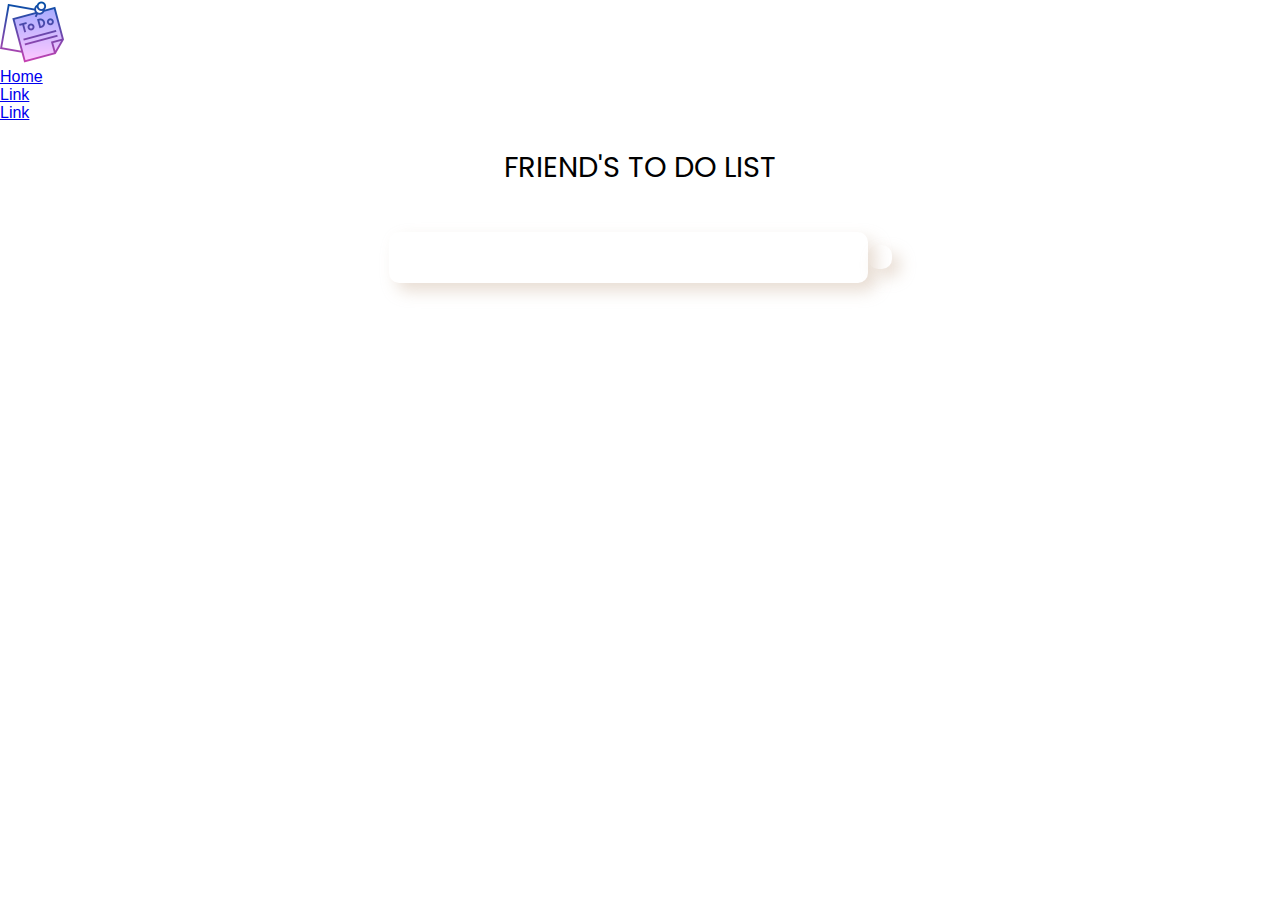
==== friends.html @ 04e4f80c "newone" ====
<!DOCTYPE html>
<html lang="en">
<head>
    <meta charset="UTF-8">
    <meta http-equiv="X-UA-Compatible" content="IE=edge">
    <meta name="viewport" content="width=device-width, initial-scale=1.0">
    <!--------------------------- Google Fonts ----------------------------------------->
    <link rel="preconnect" href="https://fonts.googleapis.com">
    <link rel="preconnect" href="https://fonts.gstatic.com" crossorigin>
    <link href="https://fonts.googleapis.com/css2?family=Montserrat+Alternates:ital,wght@0,100;0,200;0,300;0,400;0,500;0,600;1,200;1,400;1,500;1,600&family=Montserrat:ital,wght@0,100;0,200;0,300;0,400;0,500;0,600;0,700;0,800;1,300;1,400;1,500&family=Playfair+Display:wght@900&family=Poppins:ital,wght@0,100;0,200;0,300;0,400;0,500;0,600;0,700;0,800;0,900;1,100;1,200;1,300;1,400;1,500;1,600;1,700;1,800;1,900&family=Roboto:wght@300;400;500;700&display=swap" rel="stylesheet">
    <!--------------------------- Font Awesome ----------------------------------------->
    <link rel="stylesheet" href="https://cdnjs.cloudflare.com/ajax/libs/font-awesome/5.12.1/css/all.min.css" integrity="sha512-9BwLAVqqt6oFdXohPLuNHxhx36BVj5uGSGmizkmGkgl3uMSgNalKc/smum+GJU/TTP0jy0+ruwC3xNAk3F759A==" crossorigin="anonymous" referrerpolicy="no-referrer" />
    <!--------------------------- Bootstrap ----------------------------------------->
    <link href="https://cdn.jsdelivr.net/npm/bootstrap@5.3.0-alpha1/dist/css/bootstrap.min.css" rel="stylesheet"
    integrity="sha384-GLhlTQ8iRABdZLl6O3oVMWSktQOp6b7In1Zl3/Jr59b6EGGoI1aFkw7cmDA6j6gD" crossorigin="anonymous">
    <!--------------------------- CSS ----------------------------------------->
    <link rel="stylesheet" href="./friends.css">
    <title>To Do List</title>
</head>
<body>

    <!--------------------------- Navbar ----------------------------------------->
    <nav class="navbar navbar-expand-lg navbar-light bg-dark">
        <!-- Container wrapper -->
        <div class="container-fluid">
           <img src="./images/sticky-note.png" width="5%" height="5%">
            <div class="collapse navbar-collapse" id="navbarCenteredExample">
                <ul class="navbar-nav mb-2 ">
                    <li class="nav-item ">
                        <a class="nav-link active text-white display-4" aria-current="page" href="#">Home</a>
                    </li>
                    <li class="nav-item">
                        <a class="nav-link text-white display-4" href="#">Link</a>
                    </li>
                    <li class="nav-item">
                        <a class="nav-link text-white display-4" href="#">Link</a>
                    </li>
            </div>
        </div>
    </nav>

    <!--------------------------- To Do List ----------------------------------------->
    <header>
        <h1>Friend's To Do List</h1>
    </header>
    <form>
        <input type="text" class="todo-input">
        <button class="todo-button" type="submit">
            <i class="fas fa-plus-square"></i>
        </button>
    </form>
    <div class="todo-container">
        <ul class="todo-list"></ul>
    </div>
    
    <!--------------------------- Bootstrap ----------------------------------------->
    <script src="./friends.js"></script>
    <script src="https://cdn.jsdelivr.net/npm/bootstrap@5.3.0-alpha1/dist/js/bootstrap.bundle.min.js"
    integrity="sha384-w76AqPfDkMBDXo30jS1Sgez6pr3x5MlQ1ZAGC+nuZB+EYdgRZgiwxhTBTkF7CXvN"
    crossorigin="anonymous"></script>
    <script src="https://cdn.jsdelivr.net/npm/@popperjs/core@2.11.6/dist/umd/popper.min.js"
    integrity="sha384-oBqDVmMz9ATKxIep9tiCxS/Z9fNfEXiDAYTujMAeBAsjFuCZSmKbSSUnQlmh/jp3"
    crossorigin="anonymous"></script>
    <script src="https://cdn.jsdelivr.net/npm/bootstrap@5.3.0-alpha1/dist/js/bootstrap.min.js"
    integrity="sha384-mQ93GR66B00ZXjt0YO5KlohRA5SY2XofN4zfuZxLkoj1gXtW8ANNCe9d5Y3eG5eD"
    crossorigin="anonymous"></script>
</body>
</html>
---- friends.css ----
/*==================== CSS variables ==================*/
:roots{
    --bg-color: #EBDBCE;
    --second-color: #702C2B;
    --primary-color: #DB9F95;
    --thrid-color: #C56869;
    --font-color: #140808;

}

*{
    margin: 0;
    padding: 0;
    box-sizing: border-box;
}

body{
    display: flex;
    flex-direction: column;
    font-family: 'Popppins', sans-serif;
    min-height: 100vh;
}

header h1{
    font-size: 1.8rem;
    font-weight: 400;
    text-transform: uppercase;
    font-family: 'Poppins', sans-serif;
}

header, 
form{
    min-height: 10vh;
    display: flex;
    justify-content: center;
    align-items: center;
}

form input, form button{
    padding: 0.5rem;
    font-size: 1.5rem;
    border: none;
    background: var(--bg-color);
    box-shadow: -8px -8px 16px rgba(255, 255, 255, 0.25), 8px 8px 16px rgba(222, 206, 192, 0.7);
    border-radius: 10px;
    
}

form button{
    padding: 12px;
    color: #140808;
    background: var(--bg-color);
    box-shadow: -8px -8px 16px rgba(255, 255, 255, 0.25), 8px 8px 16px rgba(222, 206, 192, 0.7);
    border-radius: 10px;
    color: #C56869;
    cursor: pointer;
    transition: all 0.3s ease;
}

form button:hover{
    background: #702C2B;
    color: #DB9F95;
}

.todo-container{
    display: flex;
    justify-content: center;
    align-items: center;
}

.todo-input{
    font-family: 'Poppins', sans-serif;
    font-size: 1.5rem;
}

.todo-List{
    min-width: 30%;
    list-style: none;
}

.todo{
    margin: 0.5rem;
    border-radius: 10px;
    background: linear-gradient(315deg, #fbeadc, #d4c5b9);
    box-shadow:  -7px -7px 14px #d6c7bb,
                7px 7px 14px #ffefe1;
    /*background: var(--bg-color);
    box-shadow: -8px -8px 16px rgba(255, 255, 255, 0.635), 8px 8px 16px rgba(222, 206, 192, 0.412);
    border-radius: 10px;
    color: #140808;*/
    font-size: 1.5rem;
    display: flex;
    justify-content: space-between;
    align-items: center;
}

.todo li{
    flex: 1;
    list-style: none;
}

.trash-btn, 
.complete-btn{
    background: #B80604;
    color: #EBDBCE;
    border: none;
    border-radius: 10px 10px 10px 10px;
    padding: 1rem;
    cursor: pointer;
    font-size: 1rem;
}

.complete-btn{
    background: #0B5904;
    border-radius: 10px 10px 10px 10px;
}

.todo-item{
    padding: 0.5rem;
    font-family: 'Poppins', sans-serif;
    color: #140808;
}

.fa-trash,
.fa-check {
    pointer-events: none;
}

.completed{
    text-decoration: line-through;
    opacity: 0.5;
}

.fall {
    transform: translateY(8rem) rotateZ(20deg);
    opacity: 0;
}
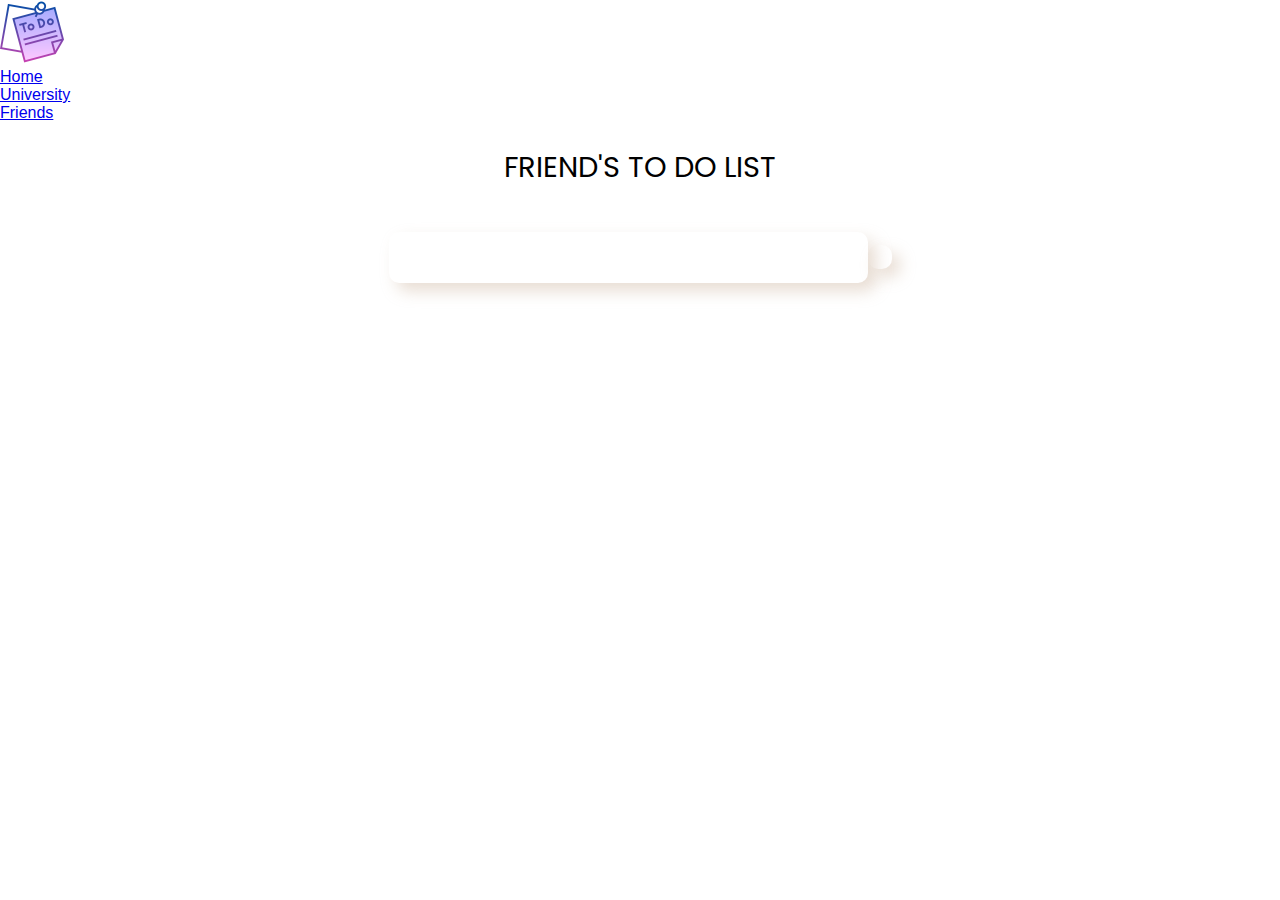
==== commit e11af4ba: "Merge branch 'ershia'" ====
--- a/friends.html
+++ b/friends.html
@@ -23,20 +23,26 @@
     <nav class="navbar navbar-expand-lg navbar-light bg-dark">
         <!-- Container wrapper -->
         <div class="container-fluid">
-           <img src="./images/sticky-note.png" width="5%" height="5%">
-            <div class="collapse navbar-collapse" id="navbarCenteredExample">
+           <img src="sticky-note.png" width="5%" height="5%">
+           
+  
+  
+            <div class="collapse navbar-collapse justify-content-center" id="navbarCenteredExample">
+  
                 <ul class="navbar-nav mb-2 ">
                     <li class="nav-item ">
                         <a class="nav-link active text-white display-4" aria-current="page" href="#">Home</a>
                     </li>
                     <li class="nav-item">
-                        <a class="nav-link text-white display-4" href="#">Link</a>
+                        <a class="nav-link text-white display-4" href="#">University</a>
                     </li>
                     <li class="nav-item">
-                        <a class="nav-link text-white display-4" href="#">Link</a>
+                        <a class="nav-link text-white display-4" href="#">Friends</a>
                     </li>
             </div>
+  
         </div>
+  
     </nav>
 
     <!--------------------------- To Do List ----------------------------------------->
--- a/friends.css
+++ b/friends.css
@@ -81,13 +81,10 @@
 .todo{
     margin: 0.5rem;
     border-radius: 10px;
-    background: linear-gradient(315deg, #fbeadc, #d4c5b9);
-    box-shadow:  -7px -7px 14px #d6c7bb,
-                7px 7px 14px #ffefe1;
-    /*background: var(--bg-color);
+    background: var(--bg-color);
     box-shadow: -8px -8px 16px rgba(255, 255, 255, 0.635), 8px 8px 16px rgba(222, 206, 192, 0.412);
     border-radius: 10px;
-    color: #140808;*/
+    color: #140808;
     font-size: 1.5rem;
     display: flex;
     justify-content: space-between;
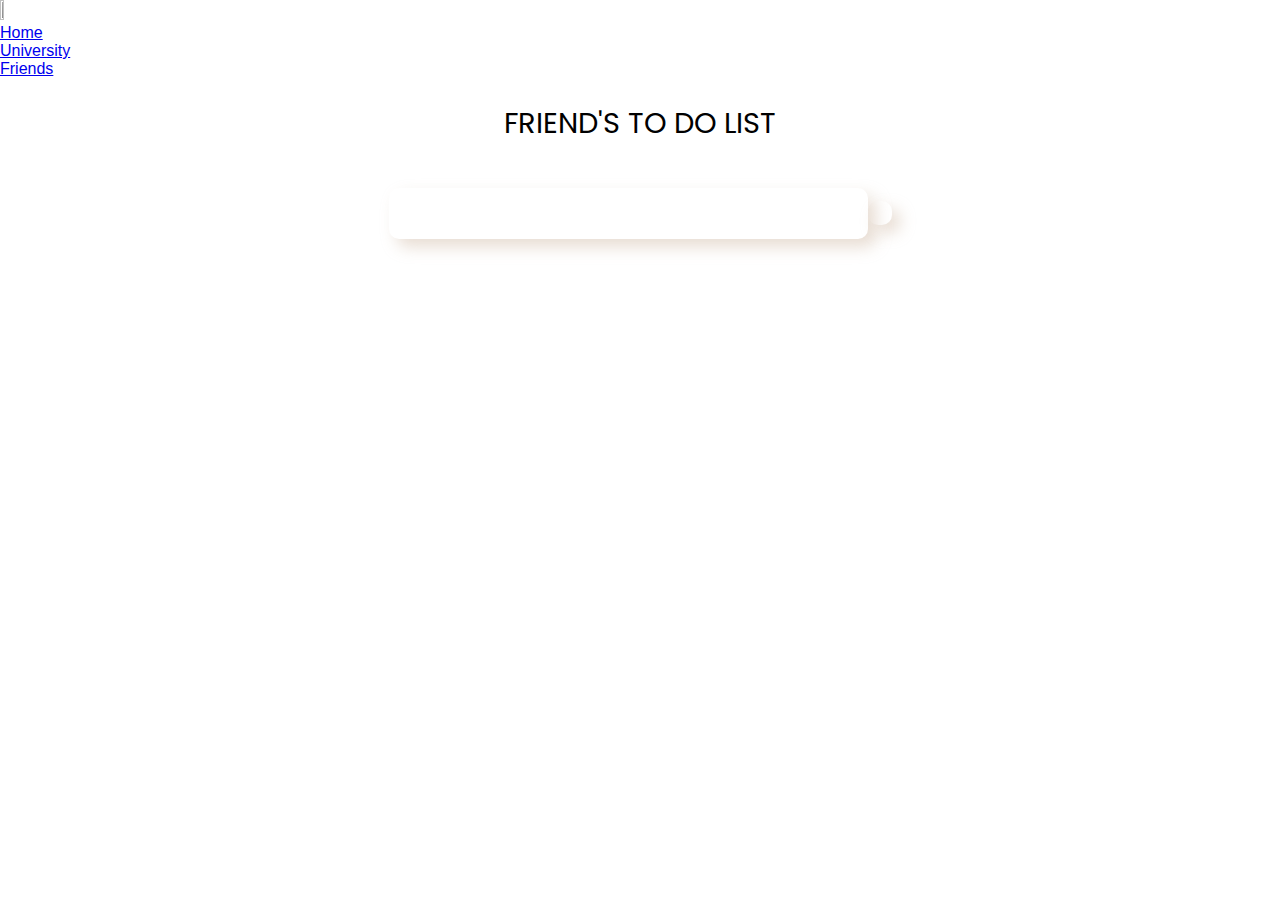
==== commit dd84c2ad: "lastcommit" ====
--- a/friends.html
+++ b/friends.html
@@ -20,10 +20,10 @@
 <body>
 
     <!--------------------------- Navbar ----------------------------------------->
-    <nav class="navbar navbar-expand-lg navbar-light bg-dark">
+    <nav class="navbar navbar-expand-lg navbar-light bg-light">
         <!-- Container wrapper -->
         <div class="container-fluid">
-           <img src="sticky-note.png" width="5%" height="5%">
+           <img src="/Users/sadasow/Desktop/todo/sticky-note.png" width="5%" height="5%">
            
   
   
@@ -31,13 +31,13 @@
   
                 <ul class="navbar-nav mb-2 ">
                     <li class="nav-item ">
-                        <a class="nav-link active text-white display-4" aria-current="page" href="#">Home</a>
+                        <a class="nav-link active fw-bold text-dark display-4" aria-current="page" href="index.html">Home</a>
                     </li>
                     <li class="nav-item">
-                        <a class="nav-link text-white display-4" href="#">University</a>
+                        <a class="nav-link text-dark fw-bold display-4" href="#">University</a>
                     </li>
                     <li class="nav-item">
-                        <a class="nav-link text-white display-4" href="#">Friends</a>
+                        <a class="nav-link text-dark fw-bold display-4" href="friends.html">Friends</a>
                     </li>
             </div>
   
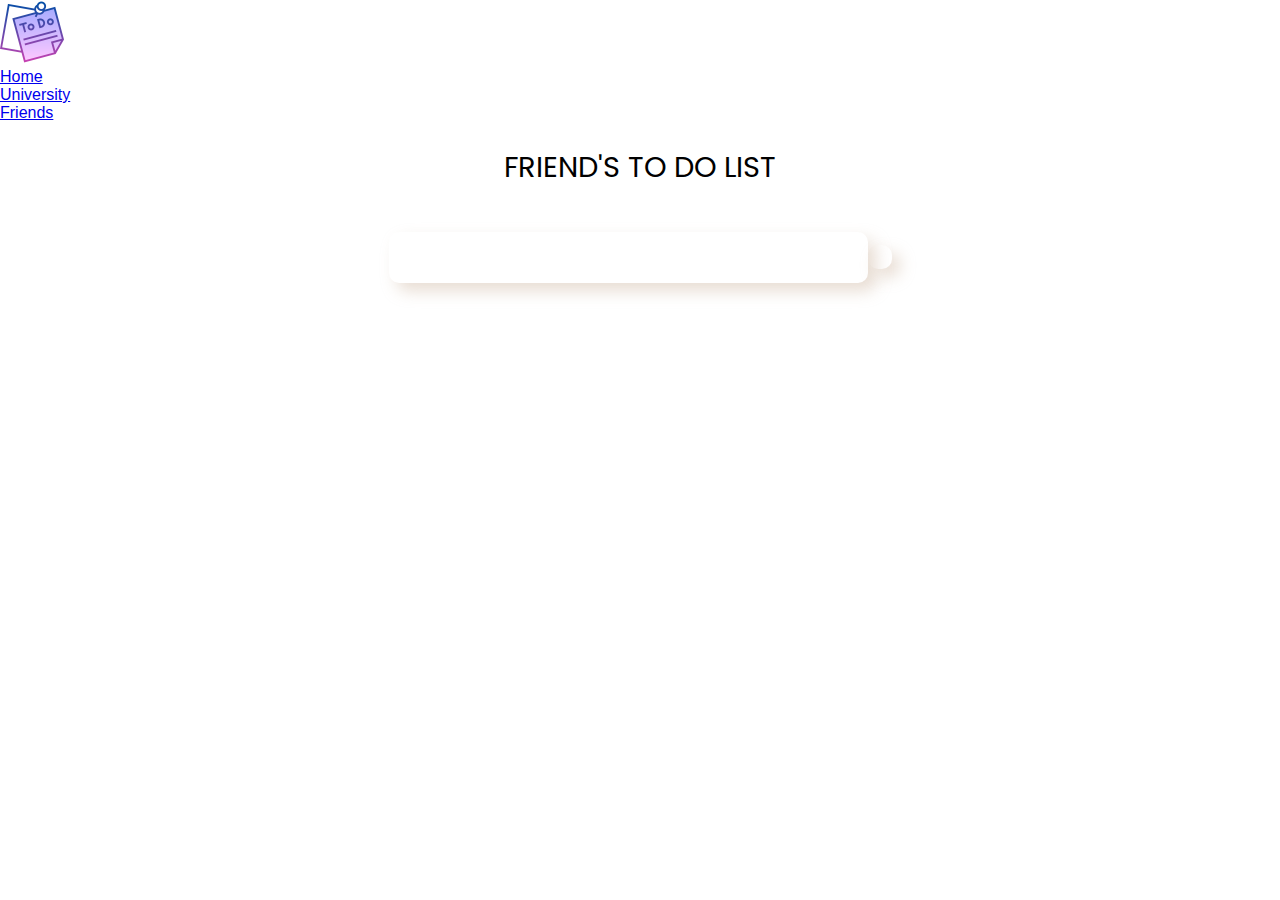
==== commit e722cb55: "changed nav" ====
--- a/friends.html
+++ b/friends.html
@@ -15,6 +15,7 @@
     integrity="sha384-GLhlTQ8iRABdZLl6O3oVMWSktQOp6b7In1Zl3/Jr59b6EGGoI1aFkw7cmDA6j6gD" crossorigin="anonymous">
     <!--------------------------- CSS ----------------------------------------->
     <link rel="stylesheet" href="./friends.css">
+    
     <title>To Do List</title>
 </head>
 <body>
@@ -23,7 +24,7 @@
     <nav class="navbar navbar-expand-lg navbar-light bg-light">
         <!-- Container wrapper -->
         <div class="container-fluid">
-           <img src="/Users/sadasow/Desktop/todo/sticky-note.png" width="5%" height="5%">
+           <img src="./sticky-note.png" width="5%" height="5%">
            
   
   
@@ -31,13 +32,16 @@
   
                 <ul class="navbar-nav mb-2 ">
                     <li class="nav-item ">
-                        <a class="nav-link active fw-bold text-dark display-4" aria-current="page" href="index.html">Home</a>
+                        <a class="nav-link active text-dark display-4" aria-current="page" href="index.html">Home</a>
                     </li>
                     <li class="nav-item">
-                        <a class="nav-link text-dark fw-bold display-4" href="#">University</a>
+
+                        <a class="nav-link text-dark display-4" href="uni.html">University</a>
+
+
                     </li>
                     <li class="nav-item">
-                        <a class="nav-link text-dark fw-bold display-4" href="friends.html">Friends</a>
+                        <a class="nav-link text-dark display-4" href="friends.html">Friends</a>
                     </li>
             </div>
   
@@ -59,8 +63,8 @@
         <ul class="todo-list"></ul>
     </div>
     
-    <!--------------------------- Bootstrap ----------------------------------------->
-    <script src="./friends.js"></script>
+  <!---- ------------------------- Bootstrap ----------------------------------------->
+     <script src="./friends.js"></script>
     <script src="https://cdn.jsdelivr.net/npm/bootstrap@5.3.0-alpha1/dist/js/bootstrap.bundle.min.js"
     integrity="sha384-w76AqPfDkMBDXo30jS1Sgez6pr3x5MlQ1ZAGC+nuZB+EYdgRZgiwxhTBTkF7CXvN"
     crossorigin="anonymous"></script>
@@ -69,6 +73,6 @@
     crossorigin="anonymous"></script>
     <script src="https://cdn.jsdelivr.net/npm/bootstrap@5.3.0-alpha1/dist/js/bootstrap.min.js"
     integrity="sha384-mQ93GR66B00ZXjt0YO5KlohRA5SY2XofN4zfuZxLkoj1gXtW8ANNCe9d5Y3eG5eD"
-    crossorigin="anonymous"></script>
+    crossorigin="anonymous"></script> 
 </body>
 </html>